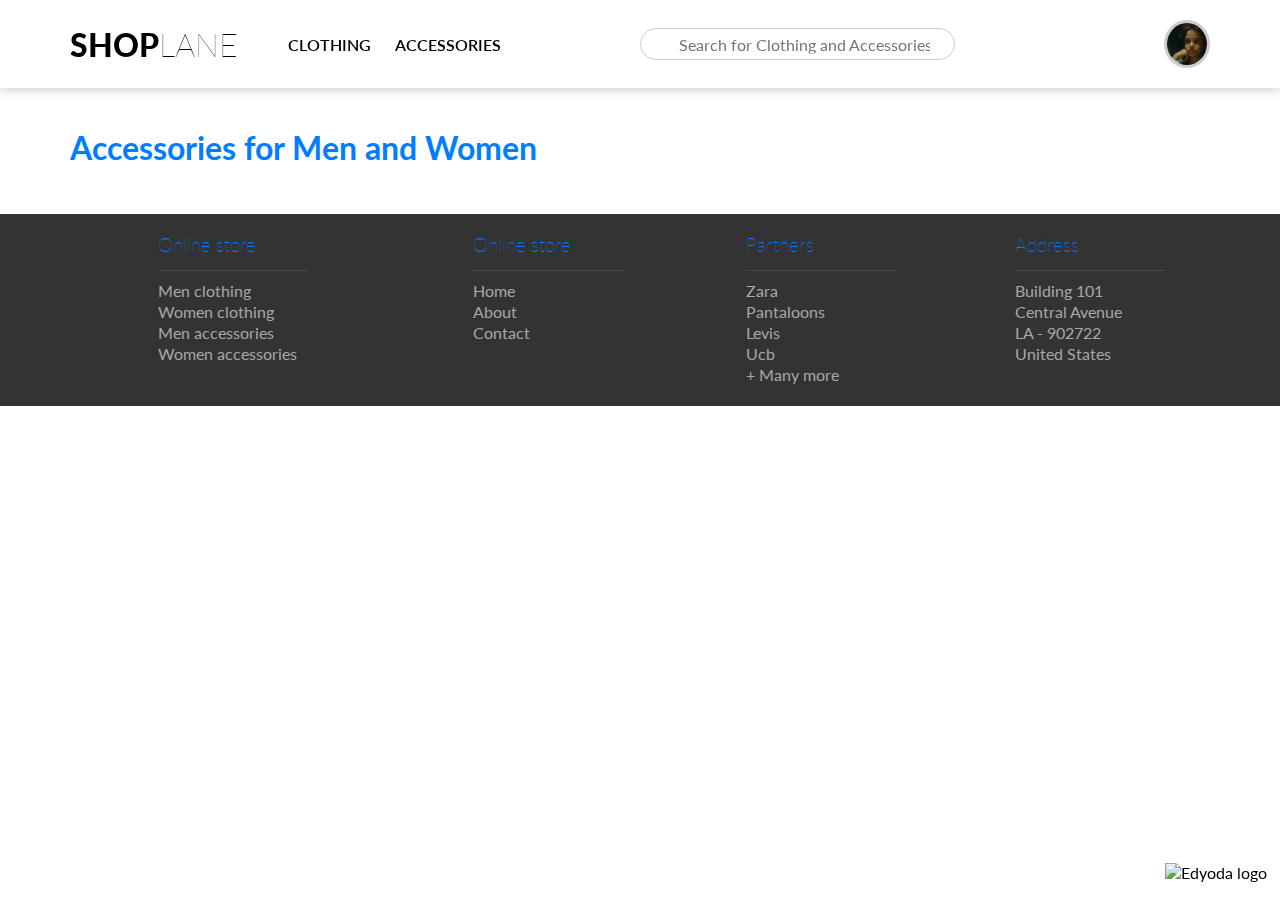
==== index.html @ 5eef6400 "2nd commit" ====
<!DOCTYPE html>
<html lang="en">
<head>
	<meta charset="UTF-8">
	<meta name="viewport" content="width=device-width, initial-scale=1">

	<link rel="stylesheet" href="css/owl.carousel.min.css">
	<link rel="stylesheet" href="css/owl.theme.default.min.css">

	<link rel="stylesheet" type="text/css" href="css/style.css">
	<script src="https://kit.fontawesome.com/4326f6cda5.js"></script>
	<script src="https://code.jquery.com/jquery-3.4.1.min.js" integrity="sha256-CSXorXvZcTkaix6Yvo6HppcZGetbYMGWSFlBw8HfCJo=" crossorigin="anonymous"></script>

	<title>E-commerce</title>
</head>
<body>
	<header>
		<div class="container" id="header-wrap">

			<div id="header-left">
				<div id="logo"><a href="index.html">Shop<span>Lane</span></a></div>
				<nav id="top-menu">
					<ul>
						<li><a href="#clothes-heading">Clothing</a></li>
						<li><a href="#accessories-heading">Accessories</a></li>
					</ul>
				</nav>
			</div>

			<div id="header-right">
				<form>
					<i class="fas fa-search"></i>
					<input type="search" name="search" placeholder="Search for Clothing and Accessories">
				</form>
				<div id="card">
					<a href="checkout.html"><i class="fas fa-cart-arrow-down" ><span></span></i></a>
					<img id="avatar" src="img/avatar.jpg">
				</div>
			</div>
		</div>
	</header>

	<main>
		
		<div class="container">
			<div class="owl-carousel owl-theme">
				<div>
					<img src="img/1.png" alt="Banner №1">
				</div>
				<div>
					<img src="img/2.png" alt="Banner №2">
				</div>
				<div>
					<img src="img/3.png" alt="Banner №3">
				</div>

			</div>

			<div id="products">
				
				<h1 id="clothes-heading">Clothing for Men and Women</h1>

				<div id="clothes"></div>

				<h2 id="accessories-heading">Accessories for Men and Women</h2>

				<div id="accessories"></div>
			</div>
		</div>

	</main>

	<footer>
		
		<div class="container"id="footer-wrap">
			<div>
				<h3>Online store</h3>
				<ul>
					<li><a href="#">Men clothing</a></li>
					<li><a href="">Women clothing</a></li>
					<li><a href="">Men accessories</a></li>
					<li><a href="">Women accessories</a></li>
				</ul>
			</div>

			<div>
				<h3>Online store</h3>
				<ul>
					<li><a href="#">Home</a></li>
					<li><a href="#">About</a></li>
					<li><a href="#">Contact</a></li>
				</ul>
			</div>
			<div>
				<h3>Partners</h3>
				<ul>
					<li><a href="#">Zara</a></li>
					<li><a href="#">Pantaloons</a></li>
					<li><a href="#">Levis</a></li>
					<li><a href="#">Ucb</a></li>
					<li><a href="#">+ Many more</a></li>
				</ul>
			</div>
			<div>
				<h3>Address</h3>
				<ul>
					<li><a href="#">Building 101</a></li>
					<li><a href="#">Central Avenue</a></li>
					<li><a href="#">LA - 902722</a></li>
					<li><a href="#">United States</a></li>
				</ul>
			</div>
		</div>


	</footer>
	<img id="edyoda-logo" src="https://i.imgur.com/OKAY6Fl.png" alt="Edyoda logo">

	<script type="text/javascript" src="js/script.js"></script>
	<script src="js/owl.carousel.min.js"></script>

	<script type="text/javascript">

		$(document).ready(function() {

			$(".owl-carousel").owlCarousel({
				items: 1,
				autoplay: true,
				loop: true,
				nav: true,
				responsive: {
					0: {
						nav: false
					},

					900: {
						nav: true
					}
				}
			});

			var headerHeight = $('header').css('height');
			$('main').css('margin-top', headerHeight);

			headerHeight = Math.floor(headerHeight.substr(-headerHeight.length, headerHeight.length-2));

			$("#top-menu a:first").click(function() {
			    $('html,body').animate({
			        scrollTop: $("#clothes-heading").offset().top-headerHeight},
			        'slow');
			});

			$("#top-menu a:last").click(function() {
			    $('html,body').animate({
			        scrollTop: $("#accessories-heading").offset().top-headerHeight},
			        'slow');
			});

		});

	let totalCount = 0;

	for (let i=0;i<localStorage.length; i++) {
		let key = localStorage.key(i);
		let obj = JSON.parse(localStorage.getItem(key));
		totalCount += obj.count;

		let topCounter = document.querySelector('#card span');
		if (totalCount > 0) {
			topCounter.setAttribute('id', 'counter');
			topCounter.innerHTML = totalCount;
		} else topCounter.removeAttribute('id');
	}

	var header = document.querySelector('header');
	var headerHeight = window.getComputedStyle(header).height;
	
	var main = document.querySelector('main');
	main.style.marginTop = headerHeight;

	</script>

</body>
</html>
---- css/style.css ----
@import url('https://fonts.googleapis.com/css?family=Lato:400,400i,700,700i,900,900i&display=swap');

body {
	margin: 0;
	padding: 0;
	font-family: 'Lato', sans-serif;
}

header {
	box-shadow: 0px 2px 10px #ccc;
	position: fixed;
    z-index: 20;
    left: 0;
    top: 0;
    background-color: #fff;
    width: 100%;
}

#header-left, #header-right {
	display: flex;
	align-items: center;
	width: 50%;
}

#header-left {
	justify-content: flex-start;
}

#header-right {
	justify-content: inherit;
}

#header-wrap {
	display: flex;
	justify-content: space-between;
}

.container {
	padding: 20px 10px;
	max-width: 1140px;
	margin: 0 auto;
}

#logo a {
	color: #000;
	font-size: 2em;
	font-weight: 900;
	text-transform: uppercase;
}

#logo span {
	font-weight: 100;
}

ul {
	list-style-type: none;
	margin: 0;
}

a {
	text-decoration: none;
}

#top-menu ul li {
	display: inline-block;
	margin: 0 10px;
}

#top-menu a {
	text-transform: uppercase;
	color: #000;
	font-weight: 600;
	transition: all 0.2s linear;
	border-bottom: 2px solid transparent;
}

#top-menu a:hover {
	border-bottom: 2px solid #000;
}

form {
	position: relative;
    width: 315px;
    padding: 15px 0;
    border: 1px solid #ccc;
    border-radius: 20px;
    box-sizing: border-box;
}

i {
	color: gray;
}

form i {
	position: absolute;
	left: 4%;
	top: 50%;
    transform: translate(0, -50%);
}

input {
    outline: none;
    border: 0;
    width: 85%;
    position: absolute;
    left: 12%;
    top: 50%;
    transform: translate(0, -50%);
    padding: 0;
    margin: 0;
    font-size: 1em;
    font-family: 'Lato', sans-serif;
}

input:focus::placeholder {
	color: transparent;
}

#card {
	display: flex;
	align-items: center;
}

#card i {
	font-size: 1.3em;
	margin-right: 20px;
	color: #000;
	position: relative;
}

#counter {
	position: absolute;
    background-color: #007eff;
    border-radius: 50%;
	top: -18px;
	right: -15px;
    width: 15px;
    padding: 5px;
    font-size: 14px;
    text-align: center;
    color: #fff;
}

#avatar {
	width: 40px;
	border-radius: 50%;
	border: 3px solid #ccc;
}

h1, h2 {
	color: #007eff;
	font-size: 2em;
}

#clothes, #accessories {
	display: flex;
	justify-content: space-between;
}

figure {
	margin: 0;
	text-align: center;
	box-shadow: 0 5px 10px #ccc;
	margin: 10px;
	display: inline-block;
}

figure img {
	width: 	100%;
}

figcaption {
	padding: 10px 0;
}

figure h4 {
	font-size: 1em;
}

figure h4, figure p{
	margin: 0;
}

.desc {
	color: #797979;
}

.price {
	color: crimson;
}

footer {
	background-color: #333;
	position: relative;
}

#footer-wrap {
	display: flex;
	justify-content: space-around;
}

footer h3 {
	text-align: left;
	color: #007eff;
	position: relative;
	margin: 0;
	padding-bottom: 15px;
	margin-bottom: 10px;
	font-weight: 100;
}

footer h3::after {
	content: " ";
	background: url('../img/footer-heading-border.jpg') bottom left repeat-x;
	width: 150px;
	height: 1px;
	left: 0;
	bottom: 0;
	position: absolute;
}

footer ul {
	padding: 0;
}

footer li {
	margin-bottom: 2px;
}

footer a {
	color: #a8a8a8;
	transition: all 0.2s linear;
}

footer a:hover {
	color: #007eff;
}

#edyoda-logo {
	position: fixed;
	bottom: 2%;
	right: 1%;
	width: 8%;
	z-index: 10;
}

#details {
	display: flex;
	justify-content: space-between;
}

#left {
	width: 40%;
}

#left img {
	width: 300px;
}

#right {
	width: 60%;
}

.review {
	width: 70px;
    margin-right: 10px;
    cursor: pointer;
    border: 2px solid transparent;
    border-radius: 5px;
    transition: all 0.3s linear;
}

.review-active {
	border: 2px solid #007eff;
}

#details h1 {
	margin: 0;
}

#details .desc {
	margin: 0;
}

#details .desc:first-of-type {
	font-size: 1.2em;
}

#details .desc:last-of-type {
	text-align: justify;
}

#details span {
	color: #797979;
}

button {
	display: block;
    border: none;
    outline: none;
    padding: 10px 20px;
    background-color: #007eff;
    color: #fff;
    border-radius: 5px;
    cursor: pointer;
    font-family: 'Lato', sans-serif;
    font-size: 1em;
}

#kindablock {
	display: flex;
	justify-content: space-between;
}

#total-items {
	font-size: 1.2em;
}

#left-check {
	width: 60%;
}

#right-check {
	width: 40%;
	max-height: 155px;
	box-shadow: 5px 5px 10px #ccc;
    border-radius: 10px;
    padding: 10px 20px;
    box-sizing: border-box;
}

#right-check h2 {
	margin: 0;
	color: #007eff;
}

.desc span {
	font-weight: bold;
	color: black;
	font-size: 1.2em;
}

.item {
	box-shadow: 5px 5px 10px #ccc;
	border-radius: 10px;
	padding: 10px;
	overflow: hidden;
	width: 70%;
	margin-bottom: 15px;
}

.item h4 {
	margin: 0;
}

.item img {
	width: 70px;
	float: left;
	margin-right: 10px;
	border-radius: 5px;
}

#left-check .desc {
	margin-bottom: 0;
}

#confirm {
	text-align: center;
}

#confirm i{
	font-size: 15em;
	color: #007eff;
}

#confirm h1, p {
	margin: 0;
	margin-bottom: 10px;
}


@media screen and (max-width: 900px) {
	#header-left {
		flex-flow: column;
		justify-content: space-around;
	}

	#header-right {
		flex-flow: column-reverse;
	}

	#top-menu ul {
		text-align: center;
		padding: 0;
	}

	#card {
		padding: 5px 0;
	}

	h1, h2 {
		font-size: 1.8em;
	}

	#clothes, #accessories {
		flex-wrap: wrap;
		justify-content: space-around;
	}

	figure {
		width: 22%;
		margin: 0 10px 10px 0;
	}

	#footer-wrap div {
		width: 40%;
	}

	#footer-wrap {
		flex-wrap: wrap;
		justify-content: end;
	}

	footer h3 {
		margin-top: 10px;
	}

	#edyoda-logo {
		width: 12%
	}

	#details {
		flex-wrap: wrap;
		text-align: center;
	}

	#details .desc:last-of-type {
		text-align: center;
	}

	button {
		margin: 0 auto;
	}

	#kindablock {
		flex-wrap: wrap;
	}

	.item {
		margin: 0 auto;
		width: 90%;
		margin-bottom: 10px;
	}

	#checkout h1, #total-items {
		text-align: center;
	}

	#right-check {
		text-align: center;
	}

	#left, #right, #left-check, #right-check {
		width: 100%;
		display: inline-block;
	}

}

@media screen and (max-width: 700px) {

	figure {
		width: 30%;	
	}

	h1, h2 {
		font-size: 	1.5em;
	}

	#edyoda-logo {
		width: 18%
	}

	#confirm i {
		font-size: 12em;
	}

}

@media screen and (max-width: 600px) {

	#header-wrap {
		flex-flow: column;
		align-items: center;
	}

	#header-left, #header-right {
		width: 100%;
		margin: 5px 0;
	}

	#logo {
		margin-bottom: 5px;
	}

	h1, h2 {
		text-align: center;
	}

	figure {
		width: 48%;
		margin: 0;
		margin-bottom: 15px;
	}

	#footer-wrap div {
		width: 90%;
	}


}

@media screen and (max-width: 414px) {

	form {
		width: 275px;
	}

	input {
		font-size: .9em;
	}

	h1, h2 {
		font-size: 1.2em;
	}

	#clothes, #accessories {
		justify-content: center;
	}

	figure {
		width: 80%;
	}

	#edyoda-logo {
		width: 25%;
	}

	#confirm i {
		font-size: 6em;
	}

}
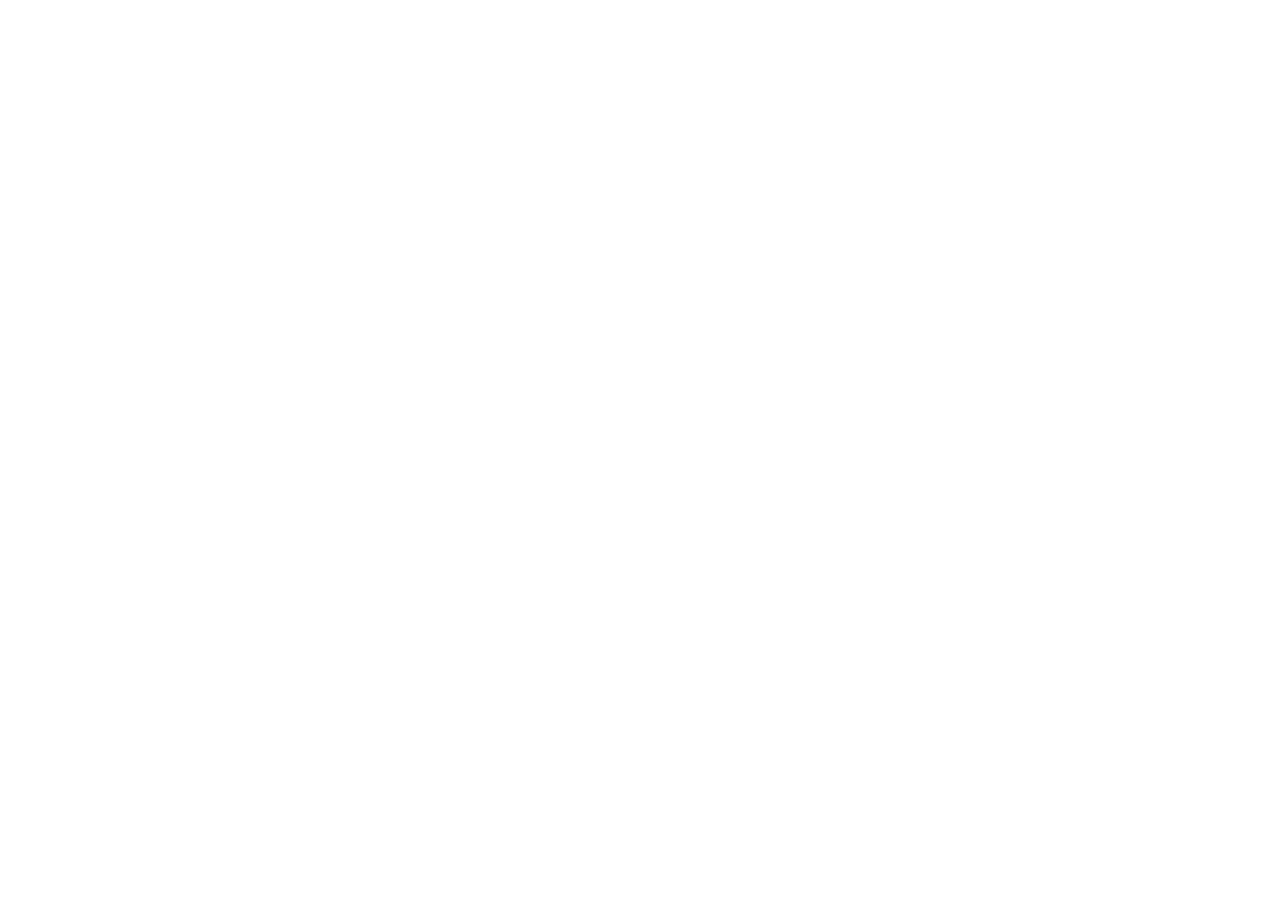
==== commit 59359305: "Improved the webpage" ====
--- a/index.html
+++ b/index.html
@@ -10,12 +10,19 @@
 	<link rel="stylesheet" type="text/css" href="css/style.css">
 	<script src="https://kit.fontawesome.com/4326f6cda5.js"></script>
 	<script src="https://code.jquery.com/jquery-3.4.1.min.js" integrity="sha256-CSXorXvZcTkaix6Yvo6HppcZGetbYMGWSFlBw8HfCJo=" crossorigin="anonymous"></script>
+	<script src="http://cdnjs.cloudflare.com/ajax/libs/modernizr/2.8.3/modernizr.js"></script>
 
 	<title>E-commerce</title>
 </head>
 <body>
 	<header>
 		<div class="container" id="header-wrap">
+
+			<div id="hamb">
+				<div class="bar1"></div>
+				<div class="bar2"></div>
+				<div class="bar3"></div>
+			</div>
 
 			<div id="header-left">
 				<div id="logo"><a href="index.html">Shop<span>Lane</span></a></div>
@@ -34,7 +41,7 @@
 				</form>
 				<div id="card">
 					<a href="checkout.html"><i class="fas fa-cart-arrow-down" ><span></span></i></a>
-					<img id="avatar" src="img/avatar.jpg">
+					<img id="avatar" src="img/avatar.jpg" alt="Avatar">
 				</div>
 			</div>
 		</div>
@@ -72,7 +79,7 @@
 
 	<footer>
 		
-		<div class="container"id="footer-wrap">
+		<div class="container" id="footer-wrap">
 			<div>
 				<h3>Online store</h3>
 				<ul>
@@ -122,6 +129,10 @@
 	<script type="text/javascript">
 
 		$(document).ready(function() {
+
+			setTimeout( () => {
+				$(".se-pre-con").fadeOut("slow");
+			}, 1000);
 
 			$(".owl-carousel").owlCarousel({
 				items: 1,
@@ -139,46 +150,69 @@
 				}
 			});
 
-			var headerHeight = $('header').css('height');
-			$('main').css('margin-top', headerHeight);
-
+			let headerHeight = $('header').css('height');
+      
 			headerHeight = Math.floor(headerHeight.substr(-headerHeight.length, headerHeight.length-2));
-
-			$("#top-menu a:first").click(function() {
+      		$('main').css('margin-top', headerHeight+20+"px");
+
+			$("#top-menu a:first").click(function(e) {
 			    $('html,body').animate({
-			        scrollTop: $("#clothes-heading").offset().top-headerHeight},
-			        'slow');
+			        scrollTop: $("#clothes-heading").offset().top-headerHeight}, 'slow');
+				e.preventDefault();
 			});
 
-			$("#top-menu a:last").click(function() {
+			$("#top-menu a:last").click(function(e) {
 			    $('html,body').animate({
-			        scrollTop: $("#accessories-heading").offset().top-headerHeight},
-			        'slow');
+			        scrollTop: $("#accessories-heading").offset().top-headerHeight}, 'slow');
+				e.preventDefault();
 			});
 
+			if (window.location.hash === "#clothes-heading") {
+				let dataLoadCheckService = setInterval(function() {
+					if($('#clothes').children().length > 0) {
+						$('html,body').animate({
+							scrollTop: $("#clothes-heading").offset().top-headerHeight}, 'slow');
+						history.pushState("", document.title, window.location.pathname + window.location.search);
+						clearInterval(dataLoadCheckService);
+					}
+				}, 1100);
+
+			}
+
+			if (window.location.hash === "#accessories-heading") {
+				let dataLoadCheckService = setInterval(function() {
+					if($('#accessories').children().length > 0) {
+						$('html,body').animate({
+							scrollTop: $("#accessories-heading").offset().top-headerHeight}, 'slow');
+						history.pushState("", document.title, window.location.pathname + window.location.search);
+						clearInterval(dataLoadCheckService);
+					}
+				}, 1100);
+			}
+
 		});
 
-	let totalCount = 0;
-
-	for (let i=0;i<localStorage.length; i++) {
-		let key = localStorage.key(i);
-		let obj = JSON.parse(localStorage.getItem(key));
-		totalCount += obj.count;
-
-		let topCounter = document.querySelector('#card span');
-		if (totalCount > 0) {
-			topCounter.setAttribute('id', 'counter');
-			topCounter.innerHTML = totalCount;
-		} else topCounter.removeAttribute('id');
-	}
-
-	var header = document.querySelector('header');
-	var headerHeight = window.getComputedStyle(header).height;
-	
-	var main = document.querySelector('main');
-	main.style.marginTop = headerHeight;
+		let totalCount = 0;
+
+		for (let i=0;i<localStorage.length; i++) {
+			let key = localStorage.key(i);
+			let obj = JSON.parse(localStorage.getItem(key));
+			totalCount += obj.count;
+
+			let topCounter = document.querySelector('#card span');
+			if (totalCount > 0) {
+				topCounter.setAttribute('id', 'counter');
+				topCounter.innerHTML = totalCount;
+			} else topCounter.removeAttribute('id');
+		}
+
+		$("#hamb").on( "click", function() {
+			$("#header-wrap").toggleClass("change");
+		});
 
 	</script>
 
 </body>
-</html>+
+<div class="se-pre-con"></div>
+</html>
--- a/css/style.css
+++ b/css/style.css
@@ -7,13 +7,26 @@
 }
 
 header {
-	box-shadow: 0px 2px 10px #ccc;
+	box-shadow: 0 2px 10px #ccc;
 	position: fixed;
     z-index: 20;
     left: 0;
     top: 0;
     background-color: #fff;
     width: 100%;
+}
+
+#hamb {
+	display: none;
+	cursor: pointer;
+}
+
+.bar1, .bar2, .bar3 {
+	width: 20px;
+	height: 3px;
+	background-color: #333;
+	margin: 4px 0;
+	transition: 0.4s;
 }
 
 #header-left, #header-right {
@@ -158,15 +171,16 @@
 }
 
 figure {
-	margin: 0;
 	text-align: center;
 	box-shadow: 0 5px 10px #ccc;
-	margin: 10px;
 	display: inline-block;
+	margin: 0 10px 10px 0;
+	border-radius: 10px;
 }
 
 figure img {
 	width: 	100%;
+	border-radius: 10px;
 }
 
 figcaption {
@@ -255,6 +269,7 @@
 
 #left img {
 	width: 300px;
+	border-radius: 10px;
 }
 
 #right {
@@ -305,6 +320,11 @@
     cursor: pointer;
     font-family: 'Lato', sans-serif;
     font-size: 1em;
+	transition: 0.2s;
+}
+
+button:hover {
+	background-color: #3a99fb;
 }
 
 #kindablock {
@@ -360,6 +380,15 @@
 	border-radius: 5px;
 }
 
+#checkout .item {
+	cursor: pointer;
+	transition: all 0.2s;
+}
+
+#checkout .item:hover {
+	background-color: #eaeaea;
+}
+
 #left-check .desc {
 	margin-bottom: 0;
 }
@@ -378,6 +407,17 @@
 	margin-bottom: 10px;
 }
 
+.no-js #loader { display: none;  }
+.js #loader { display: block; position: absolute; left: 100px; top: 0; }
+.se-pre-con {
+	position: fixed;
+	left: 0;
+	top: 0;
+	width: 100%;
+	height: 100%;
+	z-index: 9999;
+	background: url('https://i.imgur.com/dLtxxJt.gif') center no-repeat #fff;
+}
 
 @media screen and (max-width: 900px) {
 	#header-left {
@@ -402,6 +442,10 @@
 		font-size: 1.8em;
 	}
 
+	#details h1 {
+		margin-bottom: 20px;
+	}
+
 	#clothes, #accessories {
 		flex-wrap: wrap;
 		justify-content: space-around;
@@ -409,7 +453,6 @@
 
 	figure {
 		width: 22%;
-		margin: 0 10px 10px 0;
 	}
 
 	#footer-wrap div {
@@ -429,9 +472,25 @@
 		width: 12%
 	}
 
+	#left img {
+		width: 200px;
+	}
+
+	.review {
+		width: 50px;
+	}
+
 	#details {
 		flex-wrap: wrap;
 		text-align: center;
+	}
+
+	#details h3{
+		margin: 0;
+	}
+
+	#details .desc {
+		margin: 10px 0;
 	}
 
 	#details .desc:last-of-type {
@@ -489,15 +548,49 @@
 
 @media screen and (max-width: 600px) {
 
+	header .container{
+		padding: 0;
+	}
+
 	#header-wrap {
 		flex-flow: column;
 		align-items: center;
 	}
 
-	#header-left, #header-right {
-		width: 100%;
-		margin: 5px 0;
-	}
+	#hamb {
+		display: block;
+	}
+
+	#header-left {
+		opacity: 0;
+		height: 0;
+		overflow: hidden;
+		transition: opacity 1s ease-out;
+	}
+
+	.change .bar1 {
+		-webkit-transform: rotate(-45deg) translate(-5px, 5px);
+		transform: rotate(-45deg) translate(-5px, 5px);
+	}
+
+	.change .bar2 {opacity: 0;}
+
+	.change .bar3 {
+		-webkit-transform: rotate(45deg) translate(-4px, -6px);
+		transform: rotate(45deg) translate(-4px, -6px);
+	}
+
+	.change #header-left {
+		opacity: 1;
+		height: auto;
+		overflow: visible;
+	}
+
+    #header-right {
+        display: flex;
+        width: 100%;
+        margin: 5px 0;
+    }
 
 	#logo {
 		margin-bottom: 5px;
@@ -517,13 +610,21 @@
 		width: 90%;
 	}
 
+	form {
+		width: 250px;
+	}
+
+	form input {
+		font-size: 0.8em;
+	}
+
 
 }
 
 @media screen and (max-width: 414px) {
 
-	form {
-		width: 275px;
+	#logo a {
+		font-size: 1.5em;
 	}
 
 	input {
